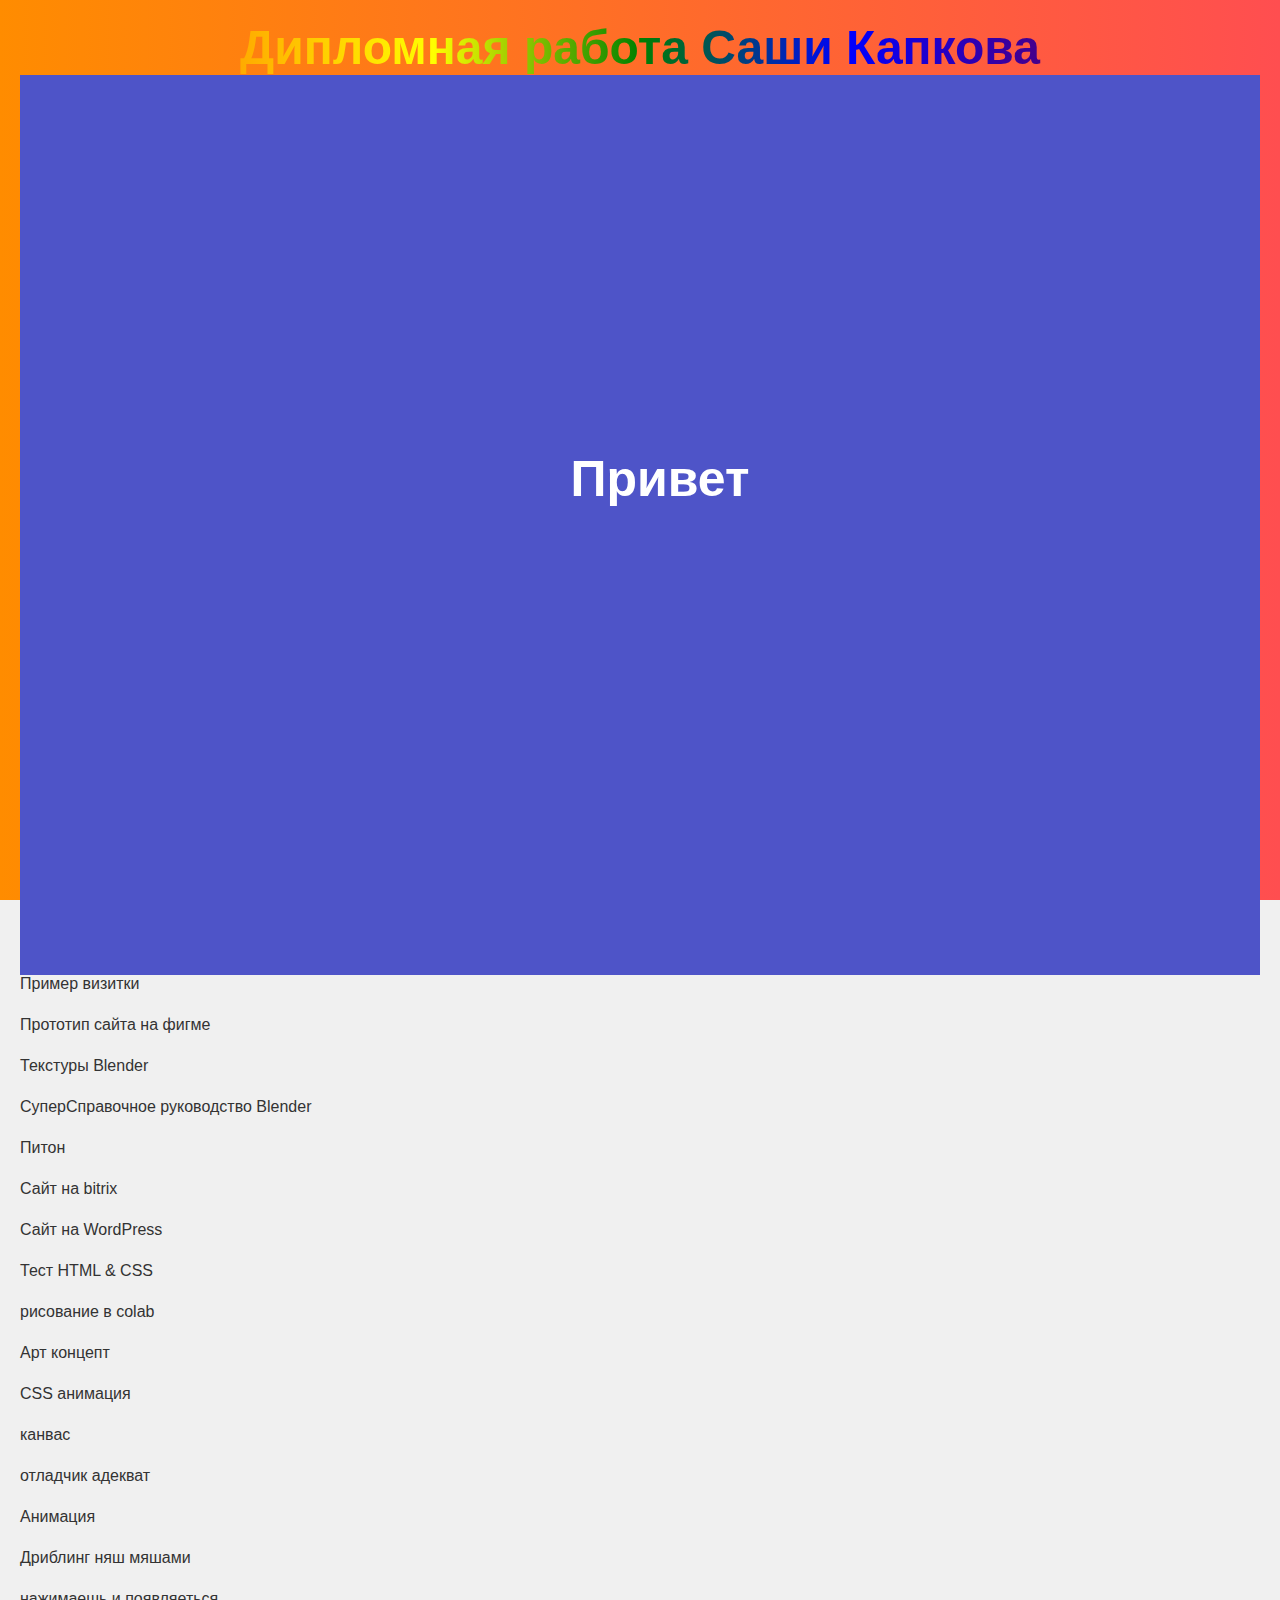
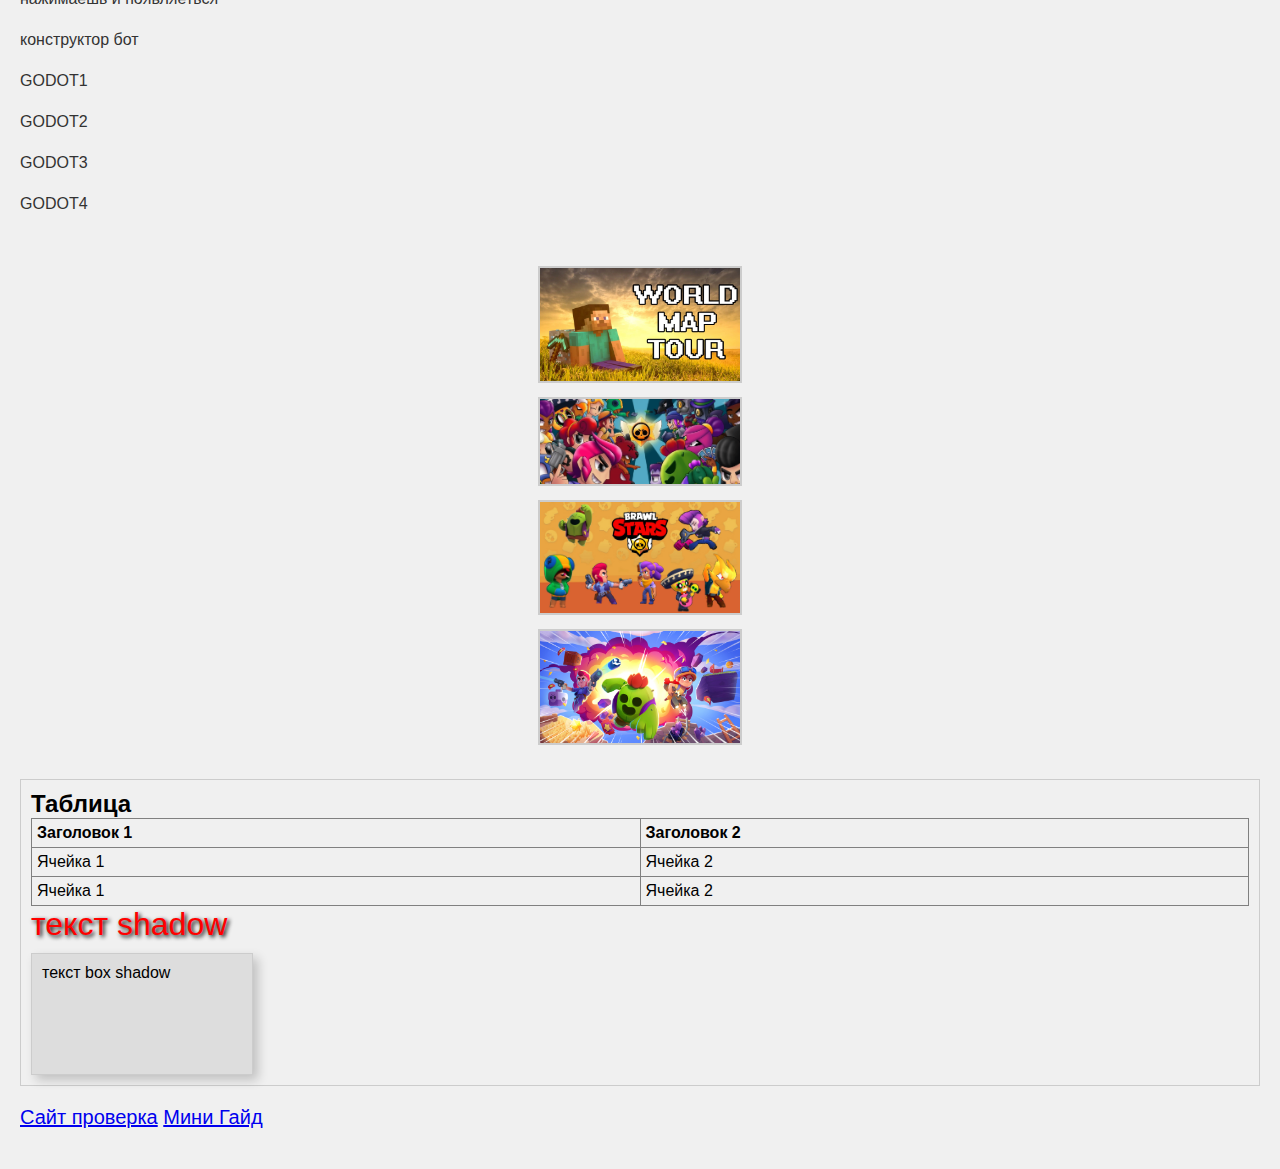
==== index.html @ 0f95bb20 "Update index.html" ====
<!DOCTYPE HTML>
<html>
<head>
<meta http-equiv="Content-Type" content="text/html; charset=UTF-8">
<title>Diplom work</title>
<link rel="icon" href="favicon.ico">
<link href="style.css" rel="stylesheet">
</head>
 <h1 class="rainbow-text">Дипломная работа Саши Капкова</h1>
	<div class="context">
        <h1>Привет</h1>
    </div>


<div class="area" >
            <ul class="circles">
                    <li></li>
                    <li></li>
                    <li></li>
                    <li></li>
                    <li></li>
                    <li></li>
                    <li></li>
                    <li></li>
                    <li></li>
                    <li></li>
            </ul>
    </div >
<body>	

  <div class="links">
	  <a href=" https://jeftick.github.io/Control1/#">Пример визитки</a><br>
	  <a href="https://www.figma.com/design/6o0RfFTBR8Phqcw9p9hYE4/1-%D1%80%D0%B0%D0%B1%D0%BE%D1%82%D0%B0?node-id=0-1&t=McpGETtfW6ovvl2g-1">Прототип сайта на фигме</a><br>  
    <a href="https://3dmodelizm.ru/uroki-3d-max/3dmax-lessons-2/263-basics-realistic-texturing-blender-guru">Текстуры Blender</a><br>
    <a href="https://docs.blender.org/manual/ru/dev/#">СуперСправочное руководство Blender</a><br>
    <a href="https://try2007.github.io/test/">Питон</a><br>
    <a href="https://b24-usyiwx.bitrix24site.ru/">Сайт на bitrix</a><br>
    <a href="https://b24-ht1sda.bitrix24site.ru/?ts=1729928451">Сайт на WordPress</a><br> 
    <a href="https://onlinetestpad.com/ru/test/2824648-html-css">Тест HTML & CSS</a><br>
    <a href="https://colab.research.OpenAI.com/github/huggingface/notebooks/blob/main/diffusers/stable_diffusion.ipynb#scrollTo=yEErJFjlrSWS">рисование в colab</a><br>
    <a href="https://www.designspiration.com/">Арт концепт</a><br>
    <a href="https://freefrontend.com/css-animation-examples/">CSS анимация</a><br>
    <a href="https://msiter.ru/references/html5-canvas/filltext">канвас</a><br>
    <a href="https://jsitor.com/">отладчик адекват</a><br>
    <a href="https://hcdev.ru/learn/css3/animations/#animation_1">Анимация</a><br>
    <a href="https://dribbble.com/shots/following/web-design">Дриблинг няш мяшами</a><br>
    <a href="https://jeftick.github.io/animation/"> нажимаешь и появляеться</a><br>
    <a href="https://app.leadteh.ru/">конструктор бот</a><br>
    <a href="https://docs.godotengine.org/ru/4.x/getting_started/step_by_step/scripting_first_script.html#doc-scripting-first-script">GODOT1</a><br>
    <a href="https://docs.godotengine.org/ru/4.x/getting_started/step_by_step/scripting_player_input.html#doc-scripting-player-input">GODOT2</a><br>
    <a href="https://docs.godotengine.org/ru/4.x/getting_started/step_by_step/signals.html#doc-signals">GODOT3</a><br>
    <a href="https://docs.godotengine.org/ru/4.x/getting_started/first_2d_game/index.html#doc-your-first-2d-game">GODOT4</a><br>
  </div>
	  
	<div class="image-container">
    <ul>
      <li><a href=""><img src="mine.jpg" id="img1" alt=""></a></li>
      <li><a href=""><img src="1.png" id="img2" alt=""></a></li>
      <li><a href=""><img src="2.jpg" id="img3" alt=""></a></li>
      <li><a href=""><img src="3.jpg" id="img4" alt=""></a></li>
    </ul>
  </div>

  <div class="table-container">
    <h2>Таблица</h2>
    <table border="1">
      <tr>
        <th>Заголовок 1</th>
        <th>Заголовок 2</th>
      </tr>
      <tr>
        <td>Ячейка 1</td>
        <td>Ячейка 2</td>
      </tr>
      <tr>
        <td>Ячейка 1</td>
        <td>Ячейка 2</td>
      </tr>
    </table>

    <p class="red-text-shadow">
      текст shadow
    </p>
    <div class="box">текст box shadow</div>
  </div>

  <div class="content">
    <p style="font-size: 20px; color:#1F9AFE;">
      <a href="jeftick.github.io/proverka/">Сайт проверка</a>
      <a href="index3.html">Мини Гайд</a>
    </p>
</body>
</html>
		
	
<body/>
---- style.css ----
body {
  background: linear-gradient(to right, #ff8c00, #ff4e50); /* Замените цвета на ваши */
  background-size: cover; /* Покрывает весь экран */
  background-attachment: fixed; /* Фон остается неподвижным при прокрутке */
  font-family: sans-serif;
  margin: 0;
  padding: 20px;
  background-color: #f0f0f0;
}

.rainbow-text {
  background: linear-gradient(to right, red, orange, yellow, green, blue, indigo, violet);
  -webkit-background-clip: text;
  -webkit-text-fill-color: transparent;
  text-align: center;
  font-size: 3em;
  animation: rainbow 3s linear infinite;
}

@keyframes rainbow {
  0% {
    background-position: 0% 50%;
  }
  50% {
    background-position: 100% 50%;
  }
  100% {
    background-position: 0% 50%;
  }
}

.image-container {
  display: flex;
  justify-content: space-around;
  flex-wrap: wrap;
  margin-bottom: 20px;
}

.image-container li {
  list-style: none;
  margin: 10px;
}

.image-container img {
  width: 200px;
  height: auto;
  border: 2px solid #ccc;
  transition: transform 0.2s ease-in-out;
}

.image-container img:hover {
  transform: scale(1.1);
}

.links {
  margin-bottom: 20px;
}

.links a {
  display: block;
  margin-bottom: 5px;
  text-decoration: none;
  color: #333;
}

.links a:hover {
  text-decoration: underline;
}

.table-container {
  margin-bottom: 20px;
  border: 1px solid #ccc;
  padding: 10px;
}

.table-container table {
  width: 100%;
  border-collapse: collapse;
}

.table-container th, 
.table-container td {
  padding: 5px;
  text-align: left;
}

.red-text-shadow {
  font-size: 2em;
  color: red;
  text-shadow: 2px 2px 4px black;
  margin-bottom: 10px;
}

.box {
  width: 200px;
  height: 100px;
  background-color: #ddd;
  border: 1px solid #ccc;
  padding: 10px;
  box-shadow: 5px 5px 10px rgba(0, 0, 0, 0.2);
}

.content {
  margin-bottom: 20px;
}

.content p {
  margin-bottom: 10px;
}

video {
  width: 100%;
}

.links a:hover {
  color: #1F9AFE;
}
@import url('https://fonts.googleapis.com/css?family=Exo:400,700');

*{
    margin: 0px;
    padding: 0px;
}

body{
    font-family: 'Exo', sans-serif;
}


.context {
    width: 100%;
    position: absolute;
    top:50vh;
    
}

.context h1{
    text-align: center;
    color: #fff;
    font-size: 50px;
}


.area{
    background: #4e54c8;  
    background: -webkit-linear-gradient(to left, #8f94fb, #4e54c8);  ) 
    width: 100%;
    height:100vh;
    
   
}

.circles{
    position: absolute;
    top: 0;
    left: 0;
    width: 100%;
    height: 100%;
    overflow: hidden;
}

.circles li{
    position: absolute;
    display: block;
    list-style: none;
    width: 20px;
    height: 20px;
    background: rgba(255, 255, 255, 0.2);
    animation: animate 25s linear infinite;
    bottom: -150px;
    
}

.circles li:nth-child(1){
    left: 25%;
    width: 80px;
    height: 80px;
    animation-delay: 0s;
}


.circles li:nth-child(2){
    left: 10%;
    width: 20px;
    height: 20px;
    animation-delay: 2s;
    animation-duration: 12s;
}

.circles li:nth-child(3){
    left: 70%;
    width: 20px;
    height: 20px;
    animation-delay: 4s;
}

.circles li:nth-child(4){
    left: 40%;
    width: 60px;
    height: 60px;
    animation-delay: 0s;
    animation-duration: 18s;
}

.circles li:nth-child(5){
    left: 65%;
    width: 20px;
    height: 20px;
    animation-delay: 0s;
}

.circles li:nth-child(6){
    left: 75%;
    width: 110px;
    height: 110px;
    animation-delay: 3s;
}

.circles li:nth-child(7){
    left: 35%;
    width: 150px;
    height: 150px;
    animation-delay: 7s;
}

.circles li:nth-child(8){
    left: 50%;
    width: 25px;
    height: 25px;
    animation-delay: 15s;
    animation-duration: 45s;
}

.circles li:nth-child(9){
    left: 20%;
    width: 15px;
    height: 15px;
    animation-delay: 2s;
    animation-duration: 35s;
}

.circles li:nth-child(10){
    left: 85%;
    width: 150px;
    height: 150px;
    animation-delay: 0s;
    animation-duration: 11s;
}



@keyframes animate {

    0%{
        transform: translateY(0) rotate(0deg);
        opacity: 1;
        border-radius: 0;
    }

    100%{
        transform: translateY(-1000px) rotate(720deg);
        opacity: 0;
        border-radius: 50%;
    }

}
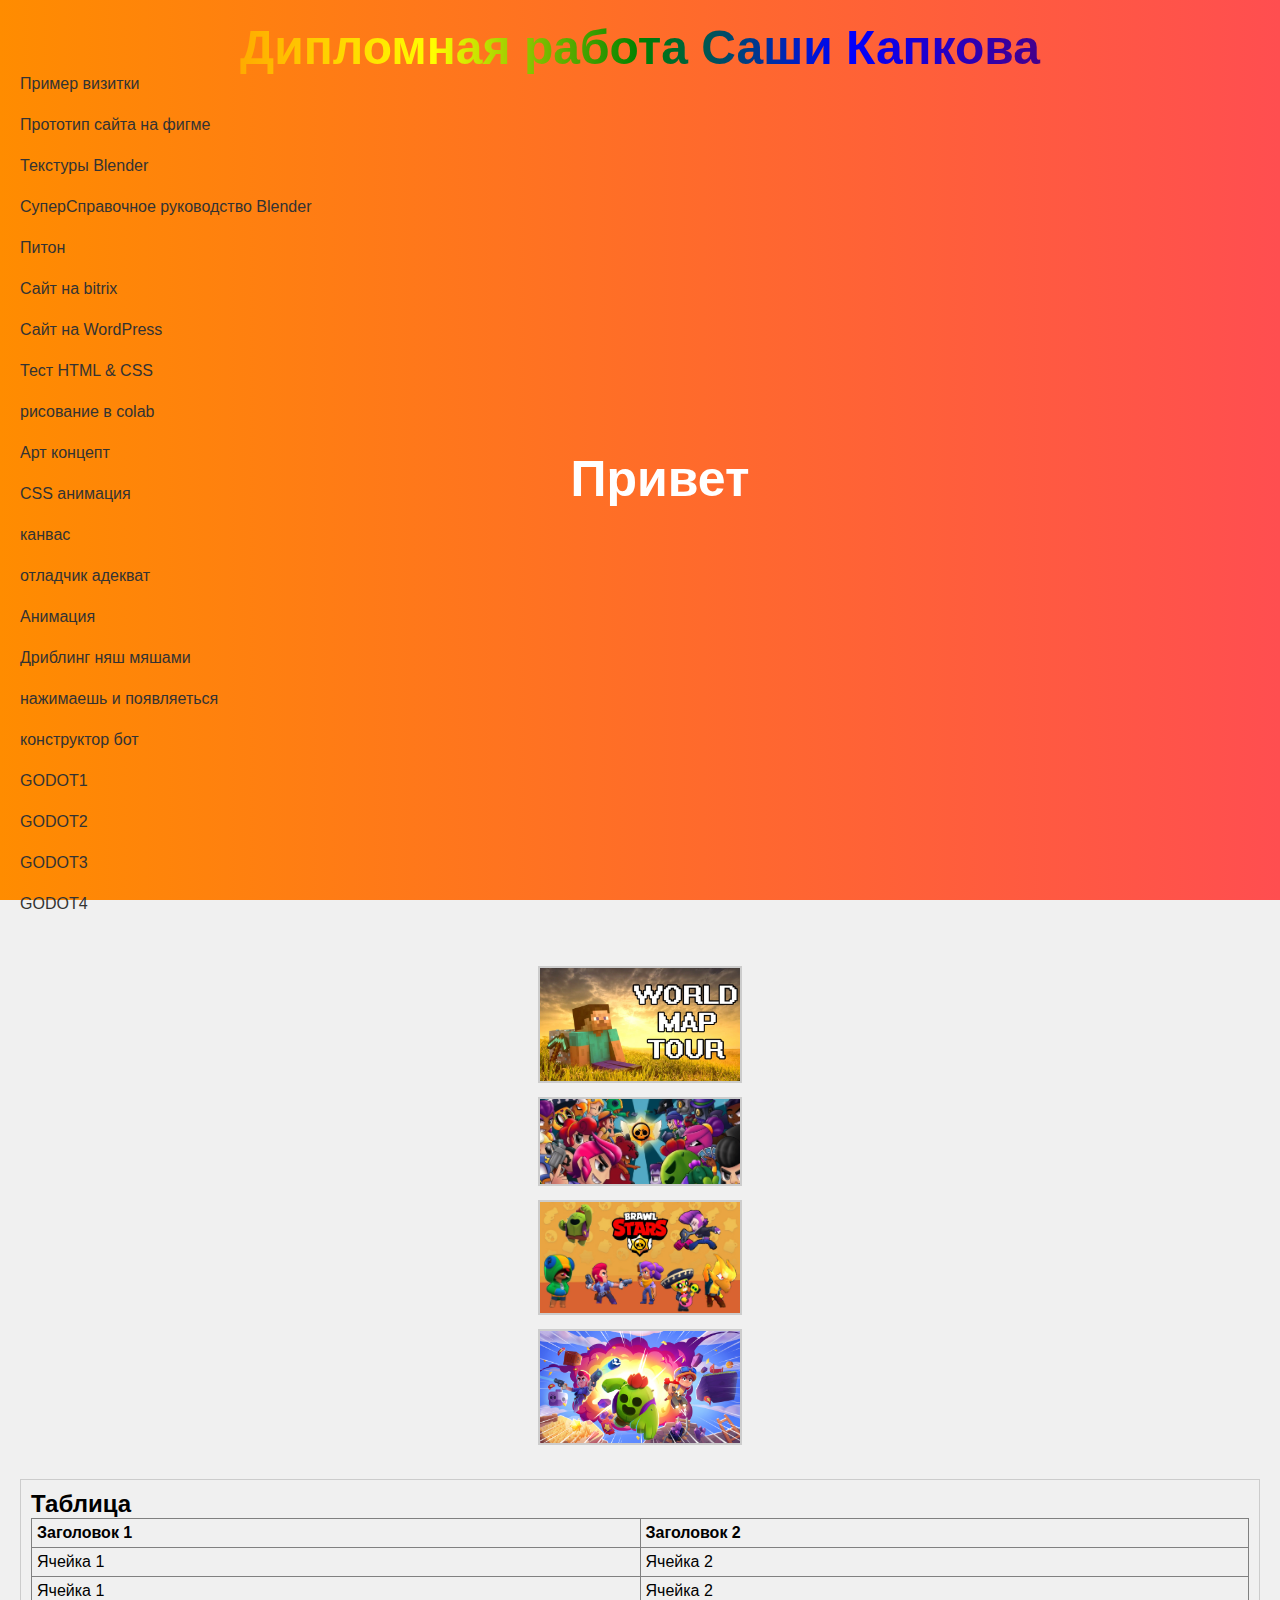
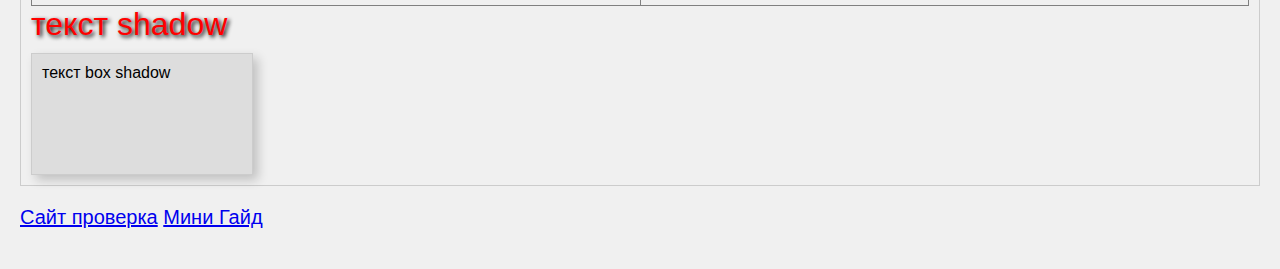
==== commit 13750b51: "Update index.html" ====
--- a/index.html
+++ b/index.html
@@ -12,20 +12,6 @@
     </div>
 
 
-<div class="area" >
-            <ul class="circles">
-                    <li></li>
-                    <li></li>
-                    <li></li>
-                    <li></li>
-                    <li></li>
-                    <li></li>
-                    <li></li>
-                    <li></li>
-                    <li></li>
-                    <li></li>
-            </ul>
-    </div >
 <body>	
 
   <div class="links">
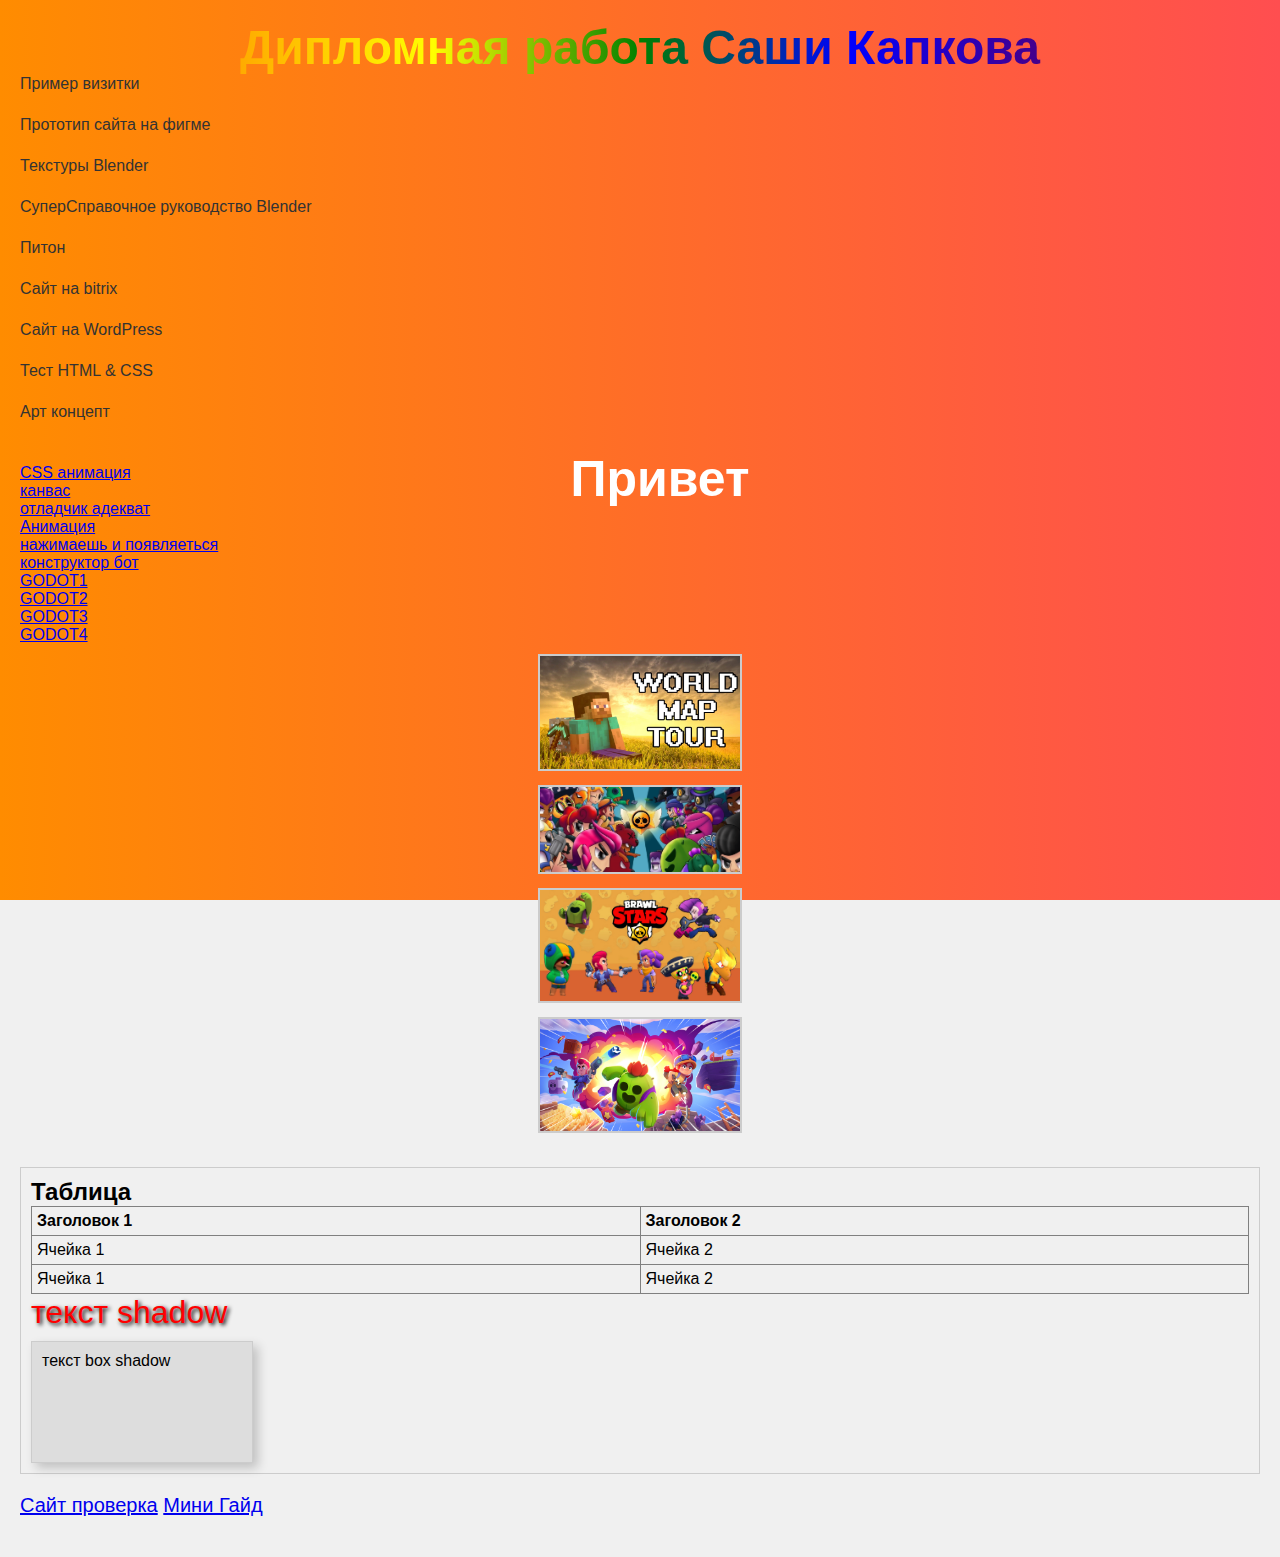
==== commit 3ce3825e: "Update index.html" ====
--- a/index.html
+++ b/index.html
@@ -15,21 +15,21 @@
 <body>	
 
   <div class="links">
-	  <a href=" https://jeftick.github.io/Control1/#">Пример визитки</a><br>
-	  <a href="https://www.figma.com/design/6o0RfFTBR8Phqcw9p9hYE4/1-%D1%80%D0%B0%D0%B1%D0%BE%D1%82%D0%B0?node-id=0-1&t=McpGETtfW6ovvl2g-1">Прототип сайта на фигме</a><br>  
+    <a href=" https://jeftick.github.io/Control1/#">Пример визитки</a><br>
+    <a href="https://www.figma.com/design/6o0RfFTBR8Phqcw9p9hYE4/1-%D1%80%D0%B0%D0%B1%D0%BE%D1%82%D0%B0?node-id=0-1&t=McpGETtfW6ovvl2g-1">Прототип сайта на фигме</a><br>  
     <a href="https://3dmodelizm.ru/uroki-3d-max/3dmax-lessons-2/263-basics-realistic-texturing-blender-guru">Текстуры Blender</a><br>
     <a href="https://docs.blender.org/manual/ru/dev/#">СуперСправочное руководство Blender</a><br>
     <a href="https://try2007.github.io/test/">Питон</a><br>
     <a href="https://b24-usyiwx.bitrix24site.ru/">Сайт на bitrix</a><br>
     <a href="https://b24-ht1sda.bitrix24site.ru/?ts=1729928451">Сайт на WordPress</a><br> 
     <a href="https://onlinetestpad.com/ru/test/2824648-html-css">Тест HTML & CSS</a><br>
-    <a href="https://colab.research.OpenAI.com/github/huggingface/notebooks/blob/main/diffusers/stable_diffusion.ipynb#scrollTo=yEErJFjlrSWS">рисование в colab</a><br>
     <a href="https://www.designspiration.com/">Арт концепт</a><br>
-    <a href="https://freefrontend.com/css-animation-examples/">CSS анимация</a><br>
+  </div>
+ <div class="twolinks">
+	  <a href="https://freefrontend.com/css-animation-examples/">CSS анимация</a><br>
     <a href="https://msiter.ru/references/html5-canvas/filltext">канвас</a><br>
     <a href="https://jsitor.com/">отладчик адекват</a><br>
     <a href="https://hcdev.ru/learn/css3/animations/#animation_1">Анимация</a><br>
-    <a href="https://dribbble.com/shots/following/web-design">Дриблинг няш мяшами</a><br>
     <a href="https://jeftick.github.io/animation/"> нажимаешь и появляеться</a><br>
     <a href="https://app.leadteh.ru/">конструктор бот</a><br>
     <a href="https://docs.godotengine.org/ru/4.x/getting_started/step_by_step/scripting_first_script.html#doc-scripting-first-script">GODOT1</a><br>
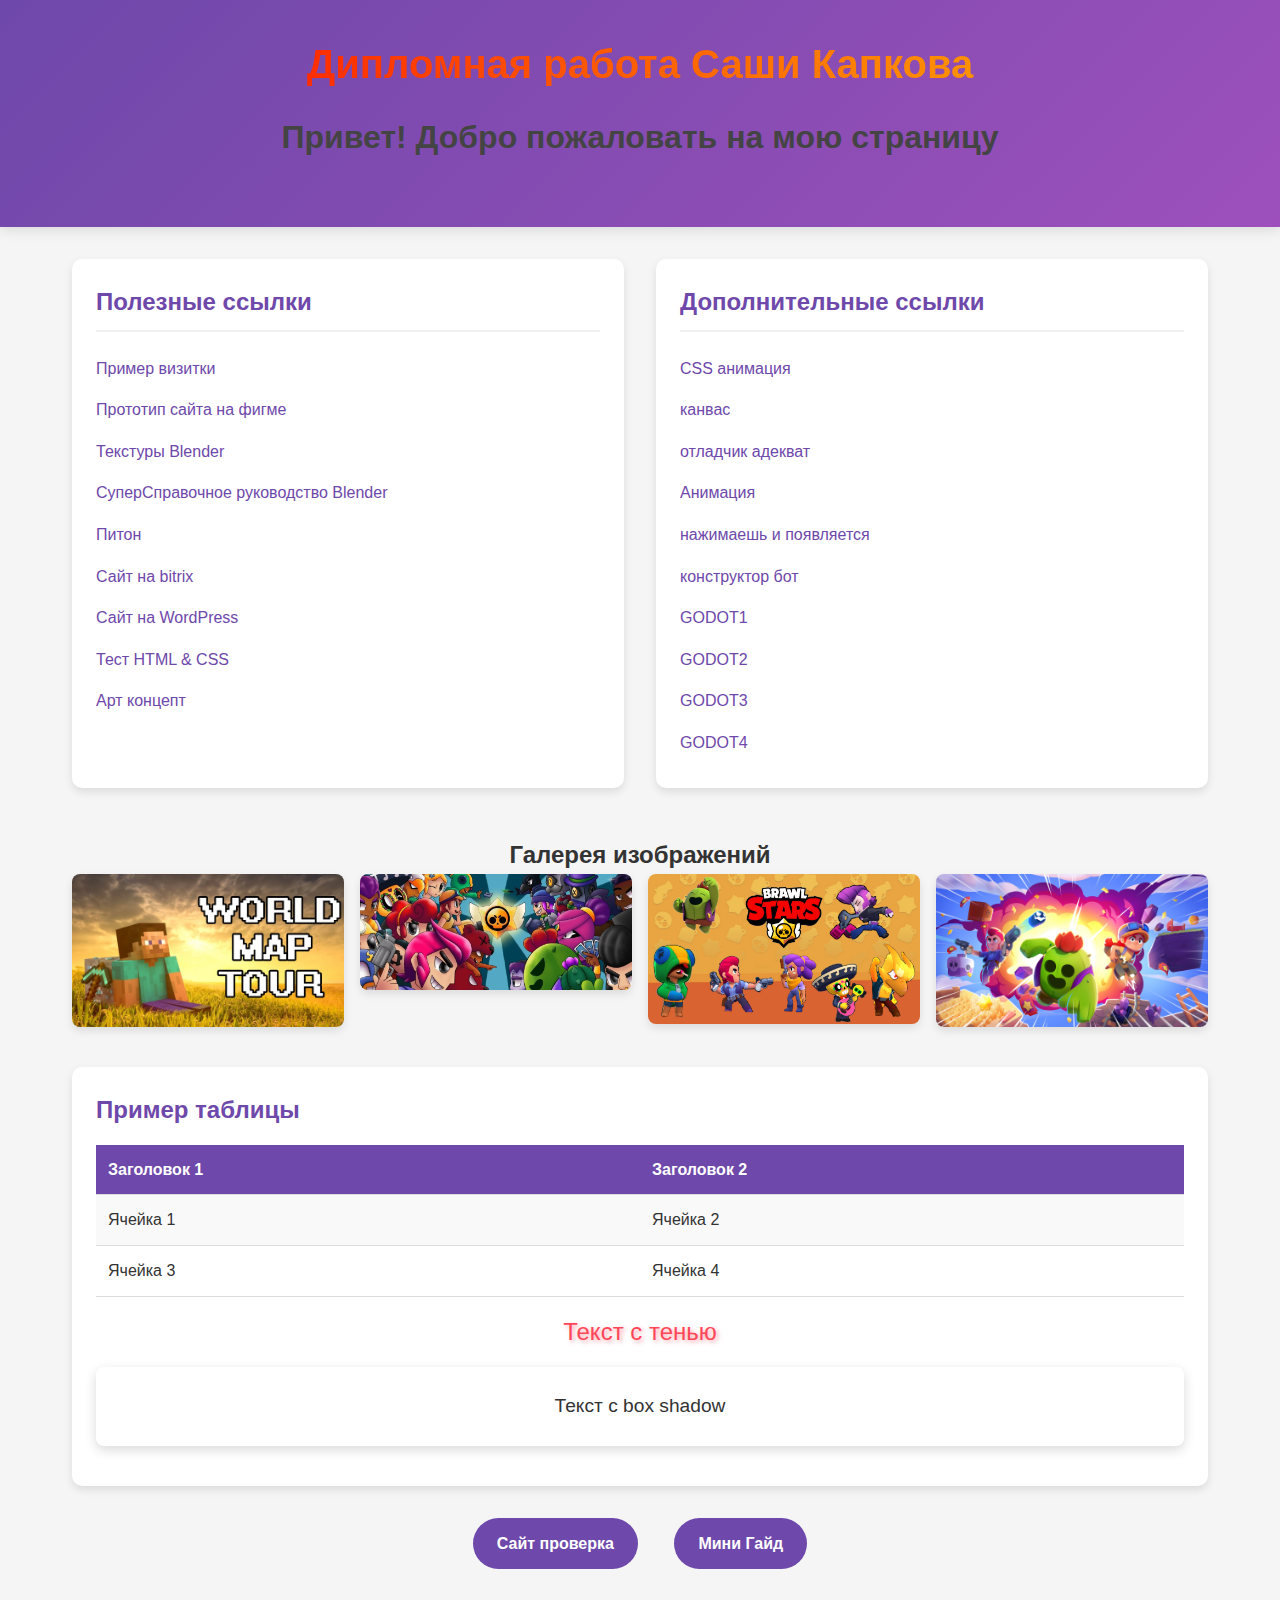
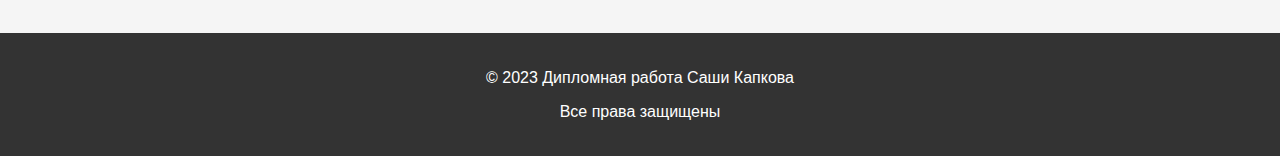
==== commit 2b5f47fa: "Update index.html" ====
--- a/index.html
+++ b/index.html
@@ -1,82 +1,321 @@
 <!DOCTYPE HTML>
-<html>
+<html lang="ru">
 <head>
-<meta http-equiv="Content-Type" content="text/html; charset=UTF-8">
-<title>Diplom work</title>
-<link rel="icon" href="favicon.ico">
-<link href="style.css" rel="stylesheet">
+    <meta charset="UTF-8">
+    <meta name="viewport" content="width=device-width, initial-scale=1.0">
+    <title>Дипломная работа Саши Капкова</title>
+    <link rel="icon" href="favicon.ico">
+    <style>
+        /* Общие стили */
+        * {
+            margin: 0;
+            padding: 0;
+            box-sizing: border-box;
+            font-family: 'Segoe UI', Tahoma, Geneva, Verdana, sans-serif;
+        }
+        
+        body {
+            background-color: #f5f5f5;
+            color: #333;
+            line-height: 1.6;
+            display: flex;
+            flex-direction: column;
+            min-height: 100vh;
+        }
+        
+        /* Шапка */
+        header {
+            background: linear-gradient(135deg, #6e48aa 0%, #9d50bb 100%);
+            color: white;
+            padding: 2rem 0;
+            text-align: center;
+            box-shadow: 0 4px 12px rgba(0, 0, 0, 0.1);
+        }
+        
+        .rainbow-text {
+            background: linear-gradient(to right, #ff0000, #ff7f00, #ffff00, #00ff00, #0000ff, #4b0082, #9400d3);
+            -webkit-background-clip: text;
+            background-clip: text;
+            color: transparent;
+            font-size: 2.5rem;
+            margin-bottom: 1rem;
+            animation: rainbow 5s ease infinite;
+            background-size: 400% 100%;
+        }
+        
+        @keyframes rainbow {
+            0% { background-position: 0% 50%; }
+            50% { background-position: 100% 50%; }
+            100% { background-position: 0% 50%; }
+        }
+        
+        /* Основное содержимое */
+        main {
+            flex: 1;
+            padding: 2rem;
+            max-width: 1200px;
+            margin: 0 auto;
+            width: 100%;
+        }
+        
+        .context {
+            text-align: center;
+            margin-bottom: 2rem;
+        }
+        
+        .context h1 {
+            font-size: 2rem;
+            color: #444;
+        }
+        
+        /* Ссылки */
+        .links-container {
+            display: flex;
+            flex-wrap: wrap;
+            gap: 2rem;
+            justify-content: center;
+            margin-bottom: 3rem;
+        }
+        
+        .links, .twolinks {
+            background: white;
+            padding: 1.5rem;
+            border-radius: 10px;
+            box-shadow: 0 4px 8px rgba(0, 0, 0, 0.1);
+            flex: 1;
+            min-width: 300px;
+        }
+        
+        .links h2, .twolinks h2 {
+            color: #6e48aa;
+            margin-bottom: 1rem;
+            padding-bottom: 0.5rem;
+            border-bottom: 2px solid #f0f0f0;
+        }
+        
+        .links a, .twolinks a {
+            display: block;
+            color: #6e48aa;
+            text-decoration: none;
+            padding: 0.5rem 0;
+            transition: all 0.3s ease;
+        }
+        
+        .links a:hover, .twolinks a:hover {
+            color: #9d50bb;
+            transform: translateX(5px);
+        }
+        
+        /* Галерея изображений */
+        .image-container {
+            margin: 2rem 0;
+            text-align: center;
+        }
+        
+        .image-container ul {
+            display: flex;
+            flex-wrap: wrap;
+            justify-content: center;
+            gap: 1rem;
+            list-style: none;
+        }
+        
+        .image-container li {
+            flex: 1;
+            min-width: 200px;
+            max-width: 300px;
+        }
+        
+        .image-container img {
+            width: 100%;
+            height: auto;
+            border-radius: 8px;
+            box-shadow: 0 4px 8px rgba(0, 0, 0, 0.1);
+            transition: transform 0.3s ease;
+        }
+        
+        .image-container img:hover {
+            transform: scale(1.05);
+        }
+        
+        /* Таблица */
+        .table-container {
+            background: white;
+            padding: 1.5rem;
+            border-radius: 10px;
+            box-shadow: 0 4px 8px rgba(0, 0, 0, 0.1);
+            margin-bottom: 2rem;
+        }
+        
+        .table-container h2 {
+            color: #6e48aa;
+            margin-bottom: 1rem;
+        }
+        
+        table {
+            width: 100%;
+            border-collapse: collapse;
+            margin-bottom: 1rem;
+        }
+        
+        th, td {
+            padding: 12px;
+            text-align: left;
+            border-bottom: 1px solid #ddd;
+        }
+        
+        th {
+            background-color: #6e48aa;
+            color: white;
+        }
+        
+        tr:nth-child(even) {
+            background-color: #f9f9f9;
+        }
+        
+        tr:hover {
+            background-color: #f0f0f0;
+        }
+        
+        /* Тень текста */
+        .red-text-shadow {
+            font-size: 1.5rem;
+            color: #ff4757;
+            text-shadow: 2px 2px 4px rgba(255, 71, 87, 0.5);
+            margin: 1rem 0;
+            text-align: center;
+        }
+        
+        /* Box shadow */
+        .box {
+            background: white;
+            padding: 1.5rem;
+            border-radius: 8px;
+            box-shadow: 0 4px 12px rgba(0, 0, 0, 0.15);
+            text-align: center;
+            margin: 1rem 0;
+            font-size: 1.2rem;
+            color: #333;
+        }
+        
+        /* Дополнительные ссылки */
+        .content {
+            text-align: center;
+            margin: 2rem 0;
+        }
+        
+        .content a {
+            display: inline-block;
+            margin: 0 1rem;
+            padding: 0.8rem 1.5rem;
+            background: #6e48aa;
+            color: white;
+            text-decoration: none;
+            border-radius: 30px;
+            transition: all 0.3s ease;
+            font-weight: bold;
+        }
+        
+        .content a:hover {
+            background: #9d50bb;
+            transform: translateY(-3px);
+            box-shadow: 0 6px 12px rgba(0, 0, 0, 0.1);
+        }
+        
+        /* Подвал */
+        footer {
+            background: #333;
+            color: white;
+            text-align: center;
+            padding: 1.5rem 0;
+            margin-top: auto;
+        }
+        
+        footer p {
+            margin: 0.5rem 0;
+        }
+    </style>
 </head>
- <h1 class="rainbow-text">Дипломная работа Саши Капкова</h1>
-	<div class="context">
-        <h1>Привет</h1>
-    </div>
-
-
-<body>	
-
-  <div class="links">
-    <a href=" https://jeftick.github.io/Control1/#">Пример визитки</a><br>
-    <a href="https://www.figma.com/design/6o0RfFTBR8Phqcw9p9hYE4/1-%D1%80%D0%B0%D0%B1%D0%BE%D1%82%D0%B0?node-id=0-1&t=McpGETtfW6ovvl2g-1">Прототип сайта на фигме</a><br>  
-    <a href="https://3dmodelizm.ru/uroki-3d-max/3dmax-lessons-2/263-basics-realistic-texturing-blender-guru">Текстуры Blender</a><br>
-    <a href="https://docs.blender.org/manual/ru/dev/#">СуперСправочное руководство Blender</a><br>
-    <a href="https://try2007.github.io/test/">Питон</a><br>
-    <a href="https://b24-usyiwx.bitrix24site.ru/">Сайт на bitrix</a><br>
-    <a href="https://b24-ht1sda.bitrix24site.ru/?ts=1729928451">Сайт на WordPress</a><br> 
-    <a href="https://onlinetestpad.com/ru/test/2824648-html-css">Тест HTML & CSS</a><br>
-    <a href="https://www.designspiration.com/">Арт концепт</a><br>
-  </div>
- <div class="twolinks">
-	  <a href="https://freefrontend.com/css-animation-examples/">CSS анимация</a><br>
-    <a href="https://msiter.ru/references/html5-canvas/filltext">канвас</a><br>
-    <a href="https://jsitor.com/">отладчик адекват</a><br>
-    <a href="https://hcdev.ru/learn/css3/animations/#animation_1">Анимация</a><br>
-    <a href="https://jeftick.github.io/animation/"> нажимаешь и появляеться</a><br>
-    <a href="https://app.leadteh.ru/">конструктор бот</a><br>
-    <a href="https://docs.godotengine.org/ru/4.x/getting_started/step_by_step/scripting_first_script.html#doc-scripting-first-script">GODOT1</a><br>
-    <a href="https://docs.godotengine.org/ru/4.x/getting_started/step_by_step/scripting_player_input.html#doc-scripting-player-input">GODOT2</a><br>
-    <a href="https://docs.godotengine.org/ru/4.x/getting_started/step_by_step/signals.html#doc-signals">GODOT3</a><br>
-    <a href="https://docs.godotengine.org/ru/4.x/getting_started/first_2d_game/index.html#doc-your-first-2d-game">GODOT4</a><br>
-  </div>
-	  
-	<div class="image-container">
-    <ul>
-      <li><a href=""><img src="mine.jpg" id="img1" alt=""></a></li>
-      <li><a href=""><img src="1.png" id="img2" alt=""></a></li>
-      <li><a href=""><img src="2.jpg" id="img3" alt=""></a></li>
-      <li><a href=""><img src="3.jpg" id="img4" alt=""></a></li>
-    </ul>
-  </div>
-
-  <div class="table-container">
-    <h2>Таблица</h2>
-    <table border="1">
-      <tr>
-        <th>Заголовок 1</th>
-        <th>Заголовок 2</th>
-      </tr>
-      <tr>
-        <td>Ячейка 1</td>
-        <td>Ячейка 2</td>
-      </tr>
-      <tr>
-        <td>Ячейка 1</td>
-        <td>Ячейка 2</td>
-      </tr>
-    </table>
-
-    <p class="red-text-shadow">
-      текст shadow
-    </p>
-    <div class="box">текст box shadow</div>
-  </div>
-
-  <div class="content">
-    <p style="font-size: 20px; color:#1F9AFE;">
-      <a href="jeftick.github.io/proverka/">Сайт проверка</a>
-      <a href="index3.html">Мини Гайд</a>
-    </p>
+<body>
+    <header>
+        <h1 class="rainbow-text">Дипломная работа Саши Капкова</h1>
+        <div class="context">
+            <h1>Привет! Добро пожаловать на мою страницу</h1>
+        </div>
+    </header>
+    
+    <main>
+        <div class="links-container">
+            <div class="links">
+                <h2>Полезные ссылки</h2>
+                <a href="https://jeftick.github.io/Control1/#">Пример визитки</a>
+                <a href="https://www.figma.com/design/6o0RfFTBR8Phqcw9p9hYE4/1-%D1%80%D0%B0%D0%B1%D0%BE%D1%82%D0%B0?node-id=0-1&t=McpGETtfW6ovvl2g-1">Прототип сайта на фигме</a>  
+                <a href="https://3dmodelizm.ru/uroki-3d-max/3dmax-lessons-2/263-basics-realistic-texturing-blender-guru">Текстуры Blender</a>
+                <a href="https://docs.blender.org/manual/ru/dev/#">СуперСправочное руководство Blender</a>
+                <a href="https://try2007.github.io/test/">Питон</a>
+                <a href="https://b24-usyiwx.bitrix24site.ru/">Сайт на bitrix</a>
+                <a href="https://b24-ht1sda.bitrix24site.ru/?ts=1729928451">Сайт на WordPress</a> 
+                <a href="https://onlinetestpad.com/ru/test/2824648-html-css">Тест HTML & CSS</a>
+                <a href="https://www.designspiration.com/">Арт концепт</a>
+            </div>
+            
+            <div class="twolinks">
+                <h2>Дополнительные ссылки</h2>
+                <a href="https://freefrontend.com/css-animation-examples/">CSS анимация</a>
+                <a href="https://msiter.ru/references/html5-canvas/filltext">канвас</a>
+                <a href="https://jsitor.com/">отладчик адекват</a>
+                <a href="https://hcdev.ru/learn/css3/animations/#animation_1">Анимация</a>
+                <a href="https://jeftick.github.io/animation/">нажимаешь и появляется</a>
+                <a href="https://app.leadteh.ru/">конструктор бот</a>
+                <a href="https://docs.godotengine.org/ru/4.x/getting_started/step_by_step/scripting_first_script.html#doc-scripting-first-script">GODOT1</a>
+                <a href="https://docs.godotengine.org/ru/4.x/getting_started/step_by_step/scripting_player_input.html#doc-scripting-player-input">GODOT2</a>
+                <a href="https://docs.godotengine.org/ru/4.x/getting_started/step_by_step/signals.html#doc-signals">GODOT3</a>
+                <a href="https://docs.godotengine.org/ru/4.x/getting_started/first_2d_game/index.html#doc-your-first-2d-game">GODOT4</a>
+            </div>
+        </div>
+        
+        <div class="image-container">
+            <h2>Галерея изображений</h2>
+            <ul>
+                <li><a href=""><img src="mine.jpg" id="img1" alt="Изображение 1"></a></li>
+                <li><a href=""><img src="1.png" id="img2" alt="Изображение 2"></a></li>
+                <li><a href=""><img src="2.jpg" id="img3" alt="Изображение 3"></a></li>
+                <li><a href=""><img src="3.jpg" id="img4" alt="Изображение 4"></a></li>
+            </ul>
+        </div>
+        
+        <div class="table-container">
+            <h2>Пример таблицы</h2>
+            <table>
+                <tr>
+                    <th>Заголовок 1</th>
+                    <th>Заголовок 2</th>
+                </tr>
+                <tr>
+                    <td>Ячейка 1</td>
+                    <td>Ячейка 2</td>
+                </tr>
+                <tr>
+                    <td>Ячейка 3</td>
+                    <td>Ячейка 4</td>
+                </tr>
+            </table>
+            
+            <p class="red-text-shadow">
+                Текст с тенью
+            </p>
+            <div class="box">Текст с box shadow</div>
+        </div>
+        
+        <div class="content">
+            <a href="jeftick.github.io/proverka/">Сайт проверка</a>
+            <a href="index3.html">Мини Гайд</a>
+        </div>
+    </main>
+    
+    <footer>
+        <p>© 2023 Дипломная работа Саши Капкова</p>
+        <p>Все права защищены</p>
+    </footer>
 </body>
 </html>
-		
-	
-<body/>
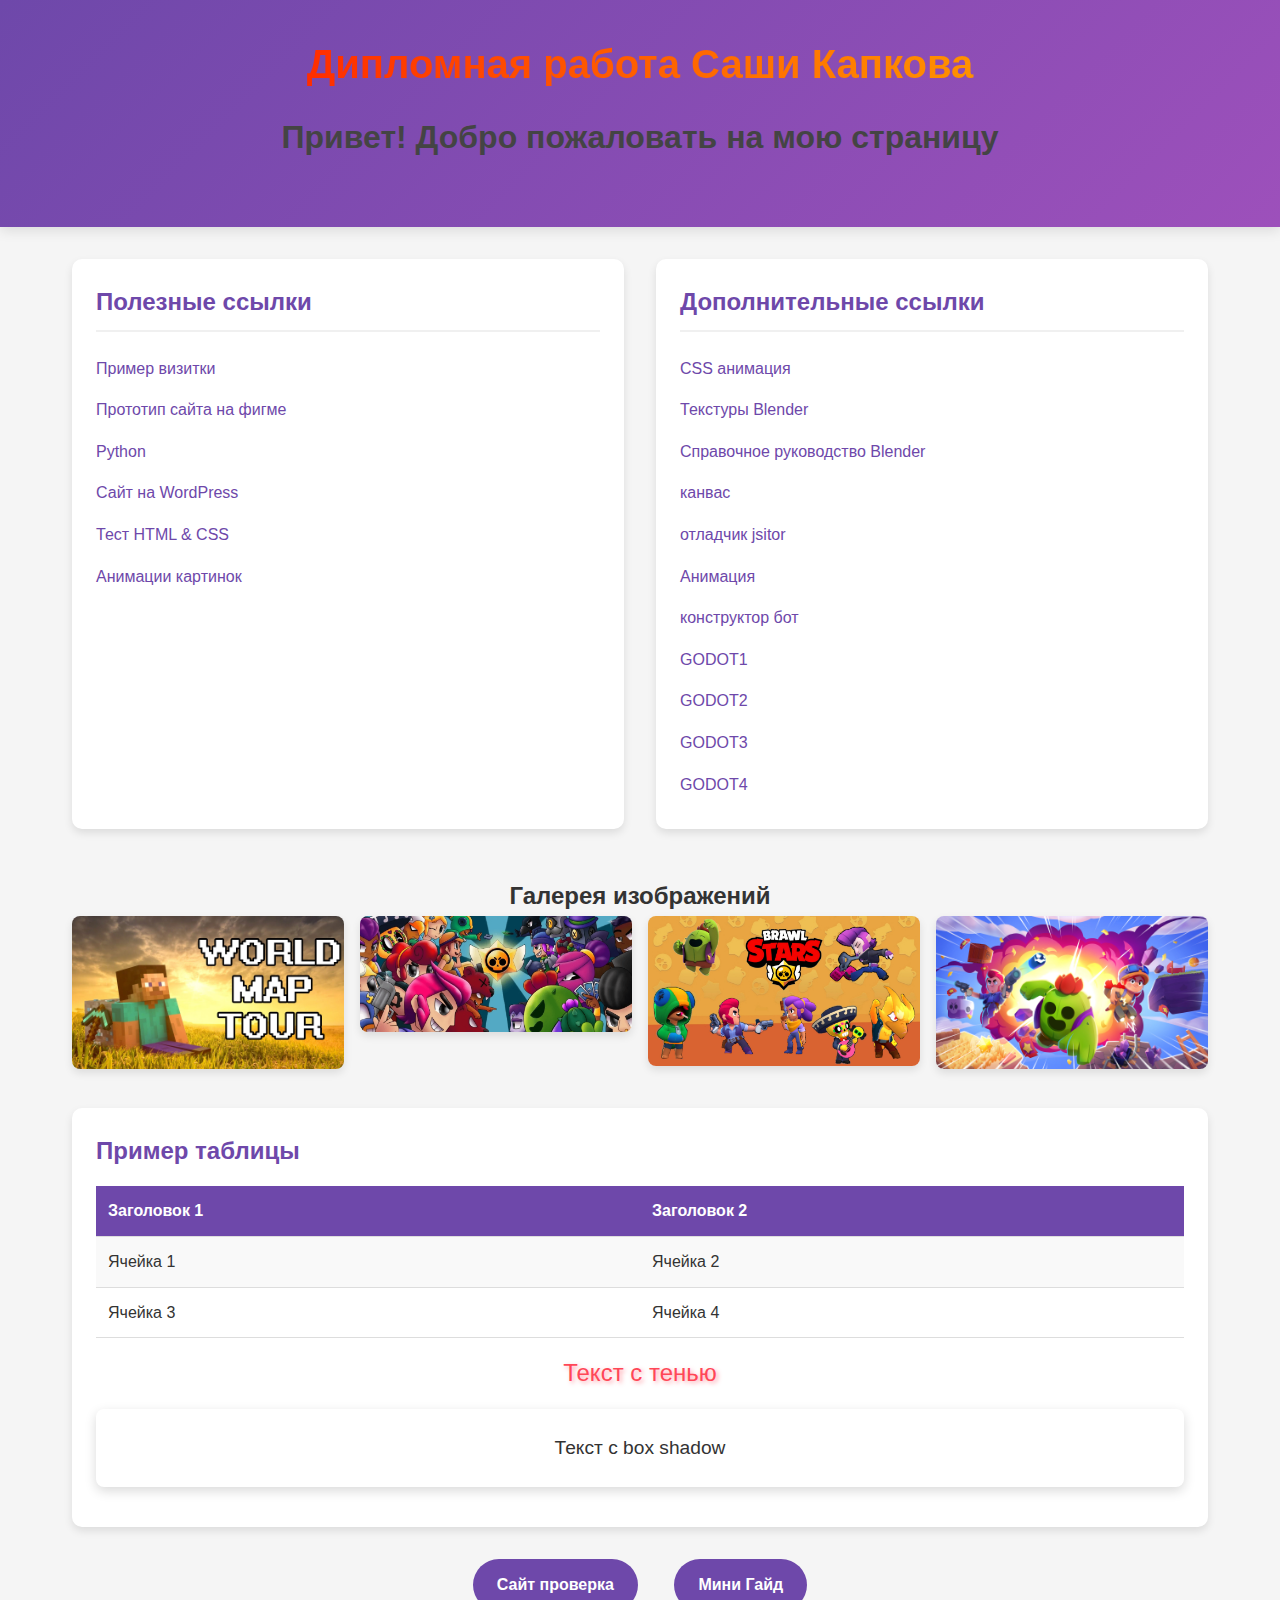
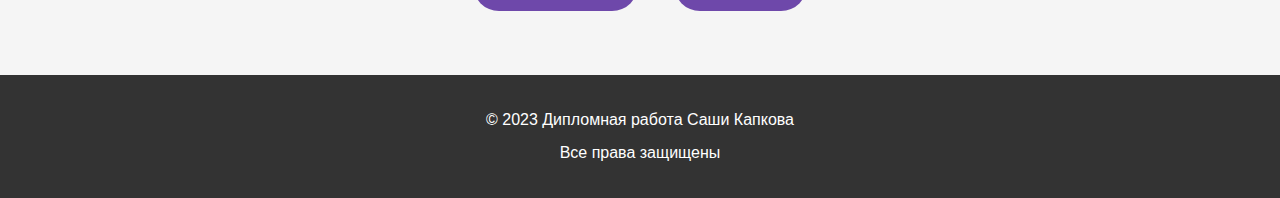
==== commit b0209067: "Update index.html" ====
--- a/index.html
+++ b/index.html
@@ -250,22 +250,20 @@
                 <h2>Полезные ссылки</h2>
                 <a href="https://jeftick.github.io/Control1/#">Пример визитки</a>
                 <a href="https://www.figma.com/design/6o0RfFTBR8Phqcw9p9hYE4/1-%D1%80%D0%B0%D0%B1%D0%BE%D1%82%D0%B0?node-id=0-1&t=McpGETtfW6ovvl2g-1">Прототип сайта на фигме</a>  
-                <a href="https://3dmodelizm.ru/uroki-3d-max/3dmax-lessons-2/263-basics-realistic-texturing-blender-guru">Текстуры Blender</a>
-                <a href="https://docs.blender.org/manual/ru/dev/#">СуперСправочное руководство Blender</a>
-                <a href="https://try2007.github.io/test/">Питон</a>
-                <a href="https://b24-usyiwx.bitrix24site.ru/">Сайт на bitrix</a>
+                <a href="https://try2007.github.io/test/">Python</a>
                 <a href="https://b24-ht1sda.bitrix24site.ru/?ts=1729928451">Сайт на WordPress</a> 
                 <a href="https://onlinetestpad.com/ru/test/2824648-html-css">Тест HTML & CSS</a>
-                <a href="https://www.designspiration.com/">Арт концепт</a>
+                <a href="https://jeftick.github.io/animation/">Анимации картинок</a>
             </div>
             
             <div class="twolinks">
                 <h2>Дополнительные ссылки</h2>
                 <a href="https://freefrontend.com/css-animation-examples/">CSS анимация</a>
+                <a href="https://3dmodelizm.ru/uroki-3d-max/3dmax-lessons-2/263-basics-realistic-texturing-blender-guru">Текстуры Blender</a>
+                <a href="https://docs.blender.org/manual/ru/dev/#">Справочное руководство Blender</a>
                 <a href="https://msiter.ru/references/html5-canvas/filltext">канвас</a>
-                <a href="https://jsitor.com/">отладчик адекват</a>
+                <a href="https://jsitor.com/">отладчик jsitor</a>
                 <a href="https://hcdev.ru/learn/css3/animations/#animation_1">Анимация</a>
-                <a href="https://jeftick.github.io/animation/">нажимаешь и появляется</a>
                 <a href="https://app.leadteh.ru/">конструктор бот</a>
                 <a href="https://docs.godotengine.org/ru/4.x/getting_started/step_by_step/scripting_first_script.html#doc-scripting-first-script">GODOT1</a>
                 <a href="https://docs.godotengine.org/ru/4.x/getting_started/step_by_step/scripting_player_input.html#doc-scripting-player-input">GODOT2</a>
